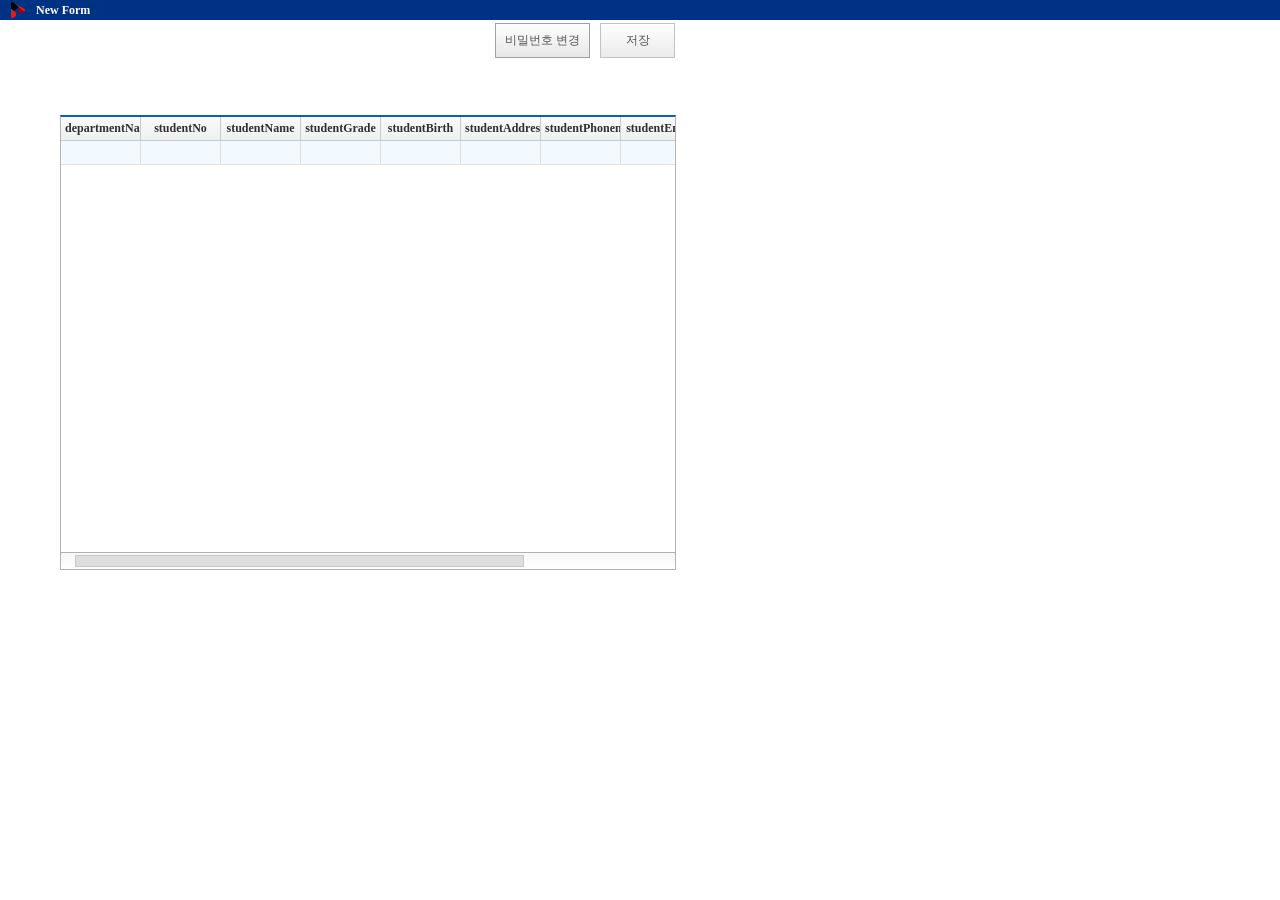
==== src/main/webapp/nexaui/index.html @ ba9d5f0c "nexaui 화면까지 commit" ====
<!DOCTYPE HTML PUBLIC "-//W3C//DTD HTML 4.01 Transitional//EN" "http://www.w3.org/TR/html4/loose.dtd">
<html > <!-- LANGUAGE : locale setting (value of location property in Environment) -->
<head>
	<meta http-equiv="X-UA-Compatible" content="IE=Edge">
	<meta http-equiv="content-type" content="application/xhtml+xml; charset=UTF-8">
	<meta name="viewport" content="user-scalable=1, initial-scale=0.1, width=device-width, target-densitydpi=device-dpi">
	<!-- META_CHECKVERSION : Add if value of checkversion property in Envrionment is true -->

	
	<!-- FAVICON_ICON : favion setting (value of icon property in Environment. add to value of icon property in Environment) -->

	
	<!-- USERFONT_STYLE : userfont style setting (value of userfontid property in Environment. crate contents contained in xfont file specified userfontid property in Environment) -->

	
	<!-- FRAMEWORK_LIBRARY : framework lodaing path (list of scripts files in the Framework.json file) -->
    <script type="text/javascript" src="./nexacro17lib/framework/SystemBase.js"></script>
    <script type="text/javascript" src="./nexacro17lib/framework/SystemBase_HTML5.js"></script>
    <script type="text/javascript" src="./nexacro17lib/framework/SystemBase_Runtime.js"></script>
    <script type="text/javascript" src="./nexacro17lib/framework/BasicObjs.js"></script>
    <script type="text/javascript" src="./nexacro17lib/framework/ErrorDefine.js"></script>
    <script type="text/javascript" src="./nexacro17lib/framework/Platform_HTML5.js"></script>
    <script type="text/javascript" src="./nexacro17lib/framework/Platform_Runtime.js"></script>
    <script type="text/javascript" src="./nexacro17lib/framework/Platform.js"></script>
    <script type="text/javascript" src="./nexacro17lib/framework/CssObjs.js"></script>
    <script type="text/javascript" src="./nexacro17lib/framework/Device.js"></script>
    <script type="text/javascript" src="./nexacro17lib/framework/Device_Android.js"></script>
    <script type="text/javascript" src="./nexacro17lib/framework/Device_Windows.js"></script>
    <script type="text/javascript" src="./nexacro17lib/framework/Device_iOS.js"></script>
	
	<!-- COMPONENTS_LIBRARY : commonent lodaing path (list of script file in json file specified in the TypeDefinition module) -->
    <script type="text/javascript" src="./nexacro17lib/component/CompBase/Element_HTML5.js"></script>
    <script type="text/javascript" src="./nexacro17lib/component/CompBase/Element_Runtime.js"></script>
    <script type="text/javascript" src="./nexacro17lib/component/CompBase/CompBase.js"></script>
    <script type="text/javascript" src="./nexacro17lib/component/CompBase/CompEventBase.js"></script>
    <script type="text/javascript" src="./nexacro17lib/component/CompBase/Data.js"></script>
    <script type="text/javascript" src="./nexacro17lib/component/CompBase/EditBase.js"></script>
    <script type="text/javascript" src="./nexacro17lib/component/CompBase/FormBase.js"></script>
    <script type="text/javascript" src="./nexacro17lib/component/CompBase/TitleBar.js"></script>
    <script type="text/javascript" src="./nexacro17lib/component/CompBase/StatusBar.js"></script>
    <script type="text/javascript" src="./nexacro17lib/component/CompBase/FrameBase.js"></script>
    <script type="text/javascript" src="./nexacro17lib/component/CompBase/ScrollBar.js"></script>
    <script type="text/javascript" src="./nexacro17lib/component/CompBase/Step.js"></script>
    <script type="text/javascript" src="./nexacro17lib/component/CompBase/Animation.js"></script>
    <script type="text/javascript" src="./nexacro17lib/component/ComComp/Dataset.js"></script>
    <script type="text/javascript" src="./nexacro17lib/component/ComComp/DataObject.js"></script>
    <script type="text/javascript" src="./nexacro17lib/component/ComComp/DomObject.js"></script>
    <script type="text/javascript" src="./nexacro17lib/component/ComComp/Static.js"></script>
    <script type="text/javascript" src="./nexacro17lib/component/ComComp/Button.js"></script>
    <script type="text/javascript" src="./nexacro17lib/component/ComComp/Edit.js"></script>
    <script type="text/javascript" src="./nexacro17lib/component/ComComp/MaskEdit.js"></script>
    <script type="text/javascript" src="./nexacro17lib/component/ComComp/TextArea.js"></script>
    <script type="text/javascript" src="./nexacro17lib/component/ComComp/lang/ko/ime.js"></script>
    <script type="text/javascript" src="./nexacro17lib/component/ComComp/lang/ja/ime.js"></script>
    <script type="text/javascript" src="./nexacro17lib/component/ComComp/ImageViewer.js"></script>
    <script type="text/javascript" src="./nexacro17lib/component/ComComp/CheckBox.js"></script>
    <script type="text/javascript" src="./nexacro17lib/component/ComComp/Radio.js"></script>
    <script type="text/javascript" src="./nexacro17lib/component/ComComp/ListBox.js"></script>
    <script type="text/javascript" src="./nexacro17lib/component/ComComp/Combo.js"></script>
    <script type="text/javascript" src="./nexacro17lib/component/ComComp/Div.js"></script>
    <script type="text/javascript" src="./nexacro17lib/component/ComComp/ProgressBar.js"></script>
    <script type="text/javascript" src="./nexacro17lib/component/ComComp/PopupDiv.js"></script>
    <script type="text/javascript" src="./nexacro17lib/component/ComComp/Menu.js"></script>
    <script type="text/javascript" src="./nexacro17lib/component/ComComp/PopupMenu.js"></script>
    <script type="text/javascript" src="./nexacro17lib/component/ComComp/Spin.js"></script>
    <script type="text/javascript" src="./nexacro17lib/component/ComComp/DatePicker.js"></script>
    <script type="text/javascript" src="./nexacro17lib/component/ComComp/Calendar.js"></script>
    <script type="text/javascript" src="./nexacro17lib/component/ComComp/GroupBox.js"></script>
    <script type="text/javascript" src="./nexacro17lib/component/ComComp/Tab.js"></script>
    <script type="text/javascript" src="./nexacro17lib/component/ComComp/FileDialog.js"></script>
    <script type="text/javascript" src="./nexacro17lib/component/ComComp/FileDownload.js"></script>
    <script type="text/javascript" src="./nexacro17lib/component/ComComp/FileDownTransfer.js"></script>
    <script type="text/javascript" src="./nexacro17lib/component/ComComp/FileUpload.js"></script>
    <script type="text/javascript" src="./nexacro17lib/component/ComComp/FileUpTransfer.js"></script>
    <script type="text/javascript" src="./nexacro17lib/component/ComComp/VideoPlayer.js"></script>
    <script type="text/javascript" src="./nexacro17lib/component/ComComp/WebBrowser.js"></script>
    <script type="text/javascript" src="./nexacro17lib/component/ComComp/GoogleMap.js"></script>
    <script type="text/javascript" src="./nexacro17lib/component/ComComp/Sketch.js"></script>
    <script type="text/javascript" src="./nexacro17lib/component/ComComp/ExportObject.js"></script>
    <script type="text/javascript" src="./nexacro17lib/component/ComComp/ImportObject.js"></script>
    <script type="text/javascript" src="./nexacro17lib/component/ComComp/Tray.js"></script>
    <script type="text/javascript" src="./nexacro17lib/component/ComComp/Plugin.js"></script>
    <script type="text/javascript" src="./nexacro17lib/component/ComComp/VirtualFile.js"></script>
    <script type="text/javascript" src="./nexacro17lib/component/ComComp/Cell.js"></script>
    <script type="text/javascript" src="./nexacro17lib/component/ComComp/View.js"></script>
    <script type="text/javascript" src="./nexacro17lib/component/ComComp/Action.js"></script>
    <script type="text/javascript" src="./nexacro17lib/component/ComComp/WebView.js"></script>
    <script type="text/javascript" src="./nexacro17lib/component/Grid/GridInfo.js"></script>
    <script type="text/javascript" src="./nexacro17lib/component/Grid/Grid.js"></script>
    <script type="text/javascript" src="./nexacro17lib/component/CompBaseEx/SimpleComp.js"></script>
    <script type="text/javascript" src="./nexacro17lib/component/CompBaseEx/ComplexComp.js"></script>
    <script type="text/javascript" src="./nexacro17lib/component/ListView/ListView.js"></script>
    <script type="text/javascript" src="./nexacro17lib/component/DeviceAPI/SQLite.js"></script>
    <script type="text/javascript" src="./nexacro17lib/component/DeviceAPI/SQLite_Runtime.js"></script>
    <script type="text/javascript" src="./nexacro17lib/component/DeviceAPI/DeviceObjs.js"></script>
    <script type="text/javascript" src="./nexacro17lib/component/DeviceAPI/DeviceObjs_Runtime.js"></script>
    <script type="text/javascript" src="./nexacro17lib/component/DeviceAPI/Mobile.js"></script>
    <script type="text/javascript" src="./nexacro17lib/component/DeviceAPI/BluetoothLE.js"></script>
    <script type="text/javascript" src="./nexacro17lib/component/DeviceAPI/TCPClientSocket.js"></script>
	<!-- ENVIRONMENT_LIBRARY : application environment path (path of Environment.xml.js) -->
    <script type="text/javascript" src="./environment.xml.js"></script>
	
	<title></title>
</head>
<body style="margin:0;border:none;-ms-touch-action:none;" onload="oninitframework()">
	<script type="text/javascript">
		function oninitframework()
		{
			<!-- SCREEN_INFORMATION : create screen information defined in Environment > ScreenDefinition -->
			var screeninfo = [
            {"id":"Desktop_screen","type":"desktop","themeid":"theme::default","xadl":"Application_Desktop.xadl.js"}
			];
			nexacro._initHTMLSysEvent(window, document);
			nexacro._initEnvironment(screeninfo);
			<!-- create internal iframe -->
			<!-- USERFONT_INFORMATION : userfontid property is specified in the Environment -->
			nexacro._prepareManagerFrame(onloadframework);
		}
		function onloadframework()
		{
			<!-- application loading -->
			nexacro._loadADL();
		}
		function onfinalframework()
		{
			<!-- application exit -->
		}
	</script>
</body>
</html>
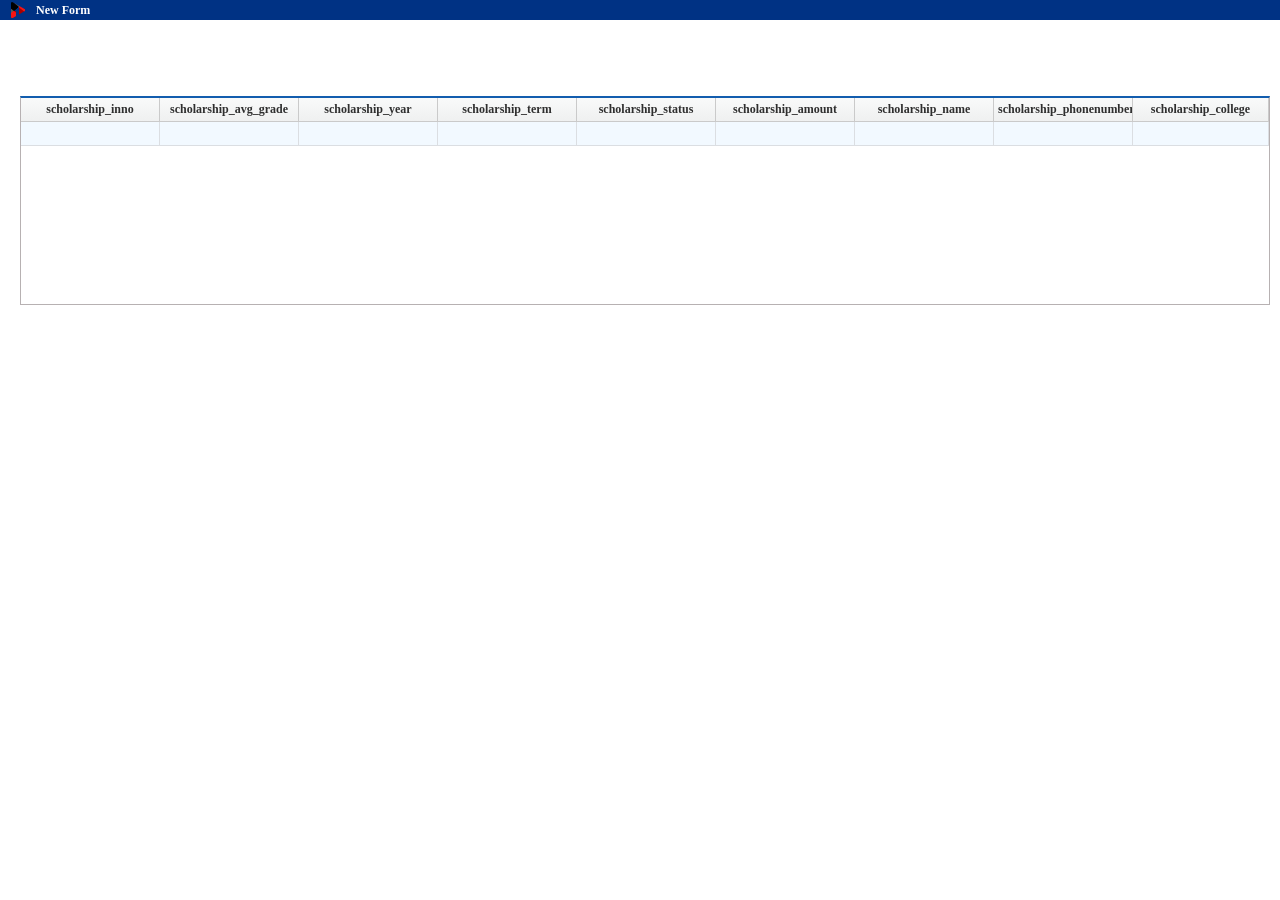
==== commit cf1b3633: "넥사크로 장학금 등록, 전체조회 추가" ====
--- a/src/main/webapp/nexaui/index.html
+++ b/src/main/webapp/nexaui/index.html
@@ -1,132 +1,116 @@
 <!DOCTYPE HTML PUBLIC "-//W3C//DTD HTML 4.01 Transitional//EN" "http://www.w3.org/TR/html4/loose.dtd">
-<html > <!-- LANGUAGE : locale setting (value of location property in Environment) -->
+<html>
 <head>
-	<meta http-equiv="X-UA-Compatible" content="IE=Edge">
-	<meta http-equiv="content-type" content="application/xhtml+xml; charset=UTF-8">
-	<meta name="viewport" content="user-scalable=1, initial-scale=0.1, width=device-width, target-densitydpi=device-dpi">
-	<!-- META_CHECKVERSION : Add if value of checkversion property in Envrionment is true -->
+	<meta http-equiv="X-UA-Compatible" content="IE=Edge" >
+	<meta http-equiv="content-type" content="text/html; charset=UTF-8" >
+	<meta name="viewport" content="user-scalable=1, initial-scale=0.1, width=device-width, target-densitydpi=device-dpi" >
+		
 
 	
-	<!-- FAVICON_ICON : favion setting (value of icon property in Environment. add to value of icon property in Environment) -->
 
+	<script src="./nexacro17lib/framework/SystemBase.js"></script>
+<script src="./nexacro17lib/framework/SystemBase_HTML5.js"></script>
+<script src="./nexacro17lib/framework/SystemBase_Runtime.js"></script>
+<script src="./nexacro17lib/framework/BasicObjs.js"></script>
+<script src="./nexacro17lib/framework/ErrorDefine.js"></script>
+<script src="./nexacro17lib/framework/Platform_HTML5.js"></script>
+<script src="./nexacro17lib/framework/Platform_Runtime.js"></script>
+<script src="./nexacro17lib/framework/Platform.js"></script>
+<script src="./nexacro17lib/framework/CssObjs.js"></script>
+<script src="./nexacro17lib/framework/Device.js"></script>
+<script src="./nexacro17lib/framework/Device_Android.js"></script>
+<script src="./nexacro17lib/framework/Device_Windows.js"></script>
+<script src="./nexacro17lib/framework/Device_iOS.js"></script>
 	
-	<!-- USERFONT_STYLE : userfont style setting (value of userfontid property in Environment. crate contents contained in xfont file specified userfontid property in Environment) -->
-
+    <script src="./nexacro17lib/component/CompBase/Element_HTML5.js"></script>
+    <script src="./nexacro17lib/component/CompBase/Element_Runtime.js"></script>
+    <script src="./nexacro17lib/component/CompBase/CompBase.js"></script>
+    <script src="./nexacro17lib/component/CompBase/CompEventBase.js"></script>
+    <script src="./nexacro17lib/component/CompBase/Data.js"></script>
+    <script src="./nexacro17lib/component/CompBase/EditBase.js"></script>
+    <script src="./nexacro17lib/component/CompBase/FormBase.js"></script>
+    <script src="./nexacro17lib/component/CompBase/TitleBar.js"></script>
+    <script src="./nexacro17lib/component/CompBase/StatusBar.js"></script>
+    <script src="./nexacro17lib/component/CompBase/FrameBase.js"></script>
+    <script src="./nexacro17lib/component/CompBase/ScrollBar.js"></script>
+    <script src="./nexacro17lib/component/CompBase/Step.js"></script>
+    <script src="./nexacro17lib/component/CompBase/Animation.js"></script>
+    <script src="./nexacro17lib/component/ComComp/Dataset.js"></script>
+    <script src="./nexacro17lib/component/ComComp/DomObject.js"></script>
+    <script src="./nexacro17lib/component/ComComp/Static.js"></script>
+    <script src="./nexacro17lib/component/ComComp/Button.js"></script>
+    <script src="./nexacro17lib/component/ComComp/Edit.js"></script>
+    <script src="./nexacro17lib/component/ComComp/MaskEdit.js"></script>
+    <script src="./nexacro17lib/component/ComComp/TextArea.js"></script>
+    <script src="./nexacro17lib/component/ComComp/lang/ko/ime.js"></script>
+    <script src="./nexacro17lib/component/ComComp/lang/ja/ime.js"></script>
+    <script src="./nexacro17lib/component/ComComp/ImageViewer.js"></script>
+    <script src="./nexacro17lib/component/ComComp/CheckBox.js"></script>
+    <script src="./nexacro17lib/component/ComComp/Radio.js"></script>
+    <script src="./nexacro17lib/component/ComComp/ListBox.js"></script>
+    <script src="./nexacro17lib/component/ComComp/Combo.js"></script>
+    <script src="./nexacro17lib/component/ComComp/Div.js"></script>
+    <script src="./nexacro17lib/component/ComComp/ProgressBar.js"></script>
+    <script src="./nexacro17lib/component/ComComp/PopupDiv.js"></script>
+    <script src="./nexacro17lib/component/ComComp/Menu.js"></script>
+    <script src="./nexacro17lib/component/ComComp/PopupMenu.js"></script>
+    <script src="./nexacro17lib/component/ComComp/Spin.js"></script>
+    <script src="./nexacro17lib/component/ComComp/DatePicker.js"></script>
+    <script src="./nexacro17lib/component/ComComp/Calendar.js"></script>
+    <script src="./nexacro17lib/component/ComComp/GroupBox.js"></script>
+    <script src="./nexacro17lib/component/ComComp/Tab.js"></script>
+    <script src="./nexacro17lib/component/ComComp/FileDialog.js"></script>
+    <script src="./nexacro17lib/component/ComComp/FileDownload.js"></script>
+    <script src="./nexacro17lib/component/ComComp/FileDownTransfer.js"></script>
+    <script src="./nexacro17lib/component/ComComp/FileUpload.js"></script>
+    <script src="./nexacro17lib/component/ComComp/FileUpTransfer.js"></script>
+    <script src="./nexacro17lib/component/ComComp/VideoPlayer.js"></script>
+    <script src="./nexacro17lib/component/ComComp/WebBrowser.js"></script>
+    <script src="./nexacro17lib/component/ComComp/GoogleMap.js"></script>
+    <script src="./nexacro17lib/component/ComComp/Sketch.js"></script>
+    <script src="./nexacro17lib/component/ComComp/ExportObject.js"></script>
+    <script src="./nexacro17lib/component/ComComp/ImportObject.js"></script>
+    <script src="./nexacro17lib/component/ComComp/Tray.js"></script>
+    <script src="./nexacro17lib/component/ComComp/Plugin.js"></script>
+    <script src="./nexacro17lib/component/ComComp/VirtualFile.js"></script>
+    <script src="./nexacro17lib/component/ComComp/Cell.js"></script>
+    <script src="./nexacro17lib/component/Grid/GridInfo.js"></script>
+    <script src="./nexacro17lib/component/Grid/Grid.js"></script>
+    <script src="./nexacro17lib/component/CompBaseEx/SimpleComp.js"></script>
+    <script src="./nexacro17lib/component/CompBaseEx/ComplexComp.js"></script>
+    <script src="./nexacro17lib/component/ListView/ListView.js"></script>
+    <script src="./nexacro17lib/component/DeviceAPI/SQLite.js"></script>
+    <script src="./nexacro17lib/component/DeviceAPI/SQLite_Runtime.js"></script>
+    <script src="./nexacro17lib/component/DeviceAPI/DeviceObjs.js"></script>
+    <script src="./nexacro17lib/component/DeviceAPI/DeviceObjs_Runtime.js"></script>
+    <script src="./nexacro17lib/component/DeviceAPI/Mobile.js"></script>
+    <script src="./nexacro17lib/component/DeviceAPI/BluetoothLE.js"></script>
+    <script src="./nexacro17lib/component/DeviceAPI/TCPClientSocket.js"></script>
 	
-	<!-- FRAMEWORK_LIBRARY : framework lodaing path (list of scripts files in the Framework.json file) -->
-    <script type="text/javascript" src="./nexacro17lib/framework/SystemBase.js"></script>
-    <script type="text/javascript" src="./nexacro17lib/framework/SystemBase_HTML5.js"></script>
-    <script type="text/javascript" src="./nexacro17lib/framework/SystemBase_Runtime.js"></script>
-    <script type="text/javascript" src="./nexacro17lib/framework/BasicObjs.js"></script>
-    <script type="text/javascript" src="./nexacro17lib/framework/ErrorDefine.js"></script>
-    <script type="text/javascript" src="./nexacro17lib/framework/Platform_HTML5.js"></script>
-    <script type="text/javascript" src="./nexacro17lib/framework/Platform_Runtime.js"></script>
-    <script type="text/javascript" src="./nexacro17lib/framework/Platform.js"></script>
-    <script type="text/javascript" src="./nexacro17lib/framework/CssObjs.js"></script>
-    <script type="text/javascript" src="./nexacro17lib/framework/Device.js"></script>
-    <script type="text/javascript" src="./nexacro17lib/framework/Device_Android.js"></script>
-    <script type="text/javascript" src="./nexacro17lib/framework/Device_Windows.js"></script>
-    <script type="text/javascript" src="./nexacro17lib/framework/Device_iOS.js"></script>
-	
-	<!-- COMPONENTS_LIBRARY : commonent lodaing path (list of script file in json file specified in the TypeDefinition module) -->
-    <script type="text/javascript" src="./nexacro17lib/component/CompBase/Element_HTML5.js"></script>
-    <script type="text/javascript" src="./nexacro17lib/component/CompBase/Element_Runtime.js"></script>
-    <script type="text/javascript" src="./nexacro17lib/component/CompBase/CompBase.js"></script>
-    <script type="text/javascript" src="./nexacro17lib/component/CompBase/CompEventBase.js"></script>
-    <script type="text/javascript" src="./nexacro17lib/component/CompBase/Data.js"></script>
-    <script type="text/javascript" src="./nexacro17lib/component/CompBase/EditBase.js"></script>
-    <script type="text/javascript" src="./nexacro17lib/component/CompBase/FormBase.js"></script>
-    <script type="text/javascript" src="./nexacro17lib/component/CompBase/TitleBar.js"></script>
-    <script type="text/javascript" src="./nexacro17lib/component/CompBase/StatusBar.js"></script>
-    <script type="text/javascript" src="./nexacro17lib/component/CompBase/FrameBase.js"></script>
-    <script type="text/javascript" src="./nexacro17lib/component/CompBase/ScrollBar.js"></script>
-    <script type="text/javascript" src="./nexacro17lib/component/CompBase/Step.js"></script>
-    <script type="text/javascript" src="./nexacro17lib/component/CompBase/Animation.js"></script>
-    <script type="text/javascript" src="./nexacro17lib/component/ComComp/Dataset.js"></script>
-    <script type="text/javascript" src="./nexacro17lib/component/ComComp/DataObject.js"></script>
-    <script type="text/javascript" src="./nexacro17lib/component/ComComp/DomObject.js"></script>
-    <script type="text/javascript" src="./nexacro17lib/component/ComComp/Static.js"></script>
-    <script type="text/javascript" src="./nexacro17lib/component/ComComp/Button.js"></script>
-    <script type="text/javascript" src="./nexacro17lib/component/ComComp/Edit.js"></script>
-    <script type="text/javascript" src="./nexacro17lib/component/ComComp/MaskEdit.js"></script>
-    <script type="text/javascript" src="./nexacro17lib/component/ComComp/TextArea.js"></script>
-    <script type="text/javascript" src="./nexacro17lib/component/ComComp/lang/ko/ime.js"></script>
-    <script type="text/javascript" src="./nexacro17lib/component/ComComp/lang/ja/ime.js"></script>
-    <script type="text/javascript" src="./nexacro17lib/component/ComComp/ImageViewer.js"></script>
-    <script type="text/javascript" src="./nexacro17lib/component/ComComp/CheckBox.js"></script>
-    <script type="text/javascript" src="./nexacro17lib/component/ComComp/Radio.js"></script>
-    <script type="text/javascript" src="./nexacro17lib/component/ComComp/ListBox.js"></script>
-    <script type="text/javascript" src="./nexacro17lib/component/ComComp/Combo.js"></script>
-    <script type="text/javascript" src="./nexacro17lib/component/ComComp/Div.js"></script>
-    <script type="text/javascript" src="./nexacro17lib/component/ComComp/ProgressBar.js"></script>
-    <script type="text/javascript" src="./nexacro17lib/component/ComComp/PopupDiv.js"></script>
-    <script type="text/javascript" src="./nexacro17lib/component/ComComp/Menu.js"></script>
-    <script type="text/javascript" src="./nexacro17lib/component/ComComp/PopupMenu.js"></script>
-    <script type="text/javascript" src="./nexacro17lib/component/ComComp/Spin.js"></script>
-    <script type="text/javascript" src="./nexacro17lib/component/ComComp/DatePicker.js"></script>
-    <script type="text/javascript" src="./nexacro17lib/component/ComComp/Calendar.js"></script>
-    <script type="text/javascript" src="./nexacro17lib/component/ComComp/GroupBox.js"></script>
-    <script type="text/javascript" src="./nexacro17lib/component/ComComp/Tab.js"></script>
-    <script type="text/javascript" src="./nexacro17lib/component/ComComp/FileDialog.js"></script>
-    <script type="text/javascript" src="./nexacro17lib/component/ComComp/FileDownload.js"></script>
-    <script type="text/javascript" src="./nexacro17lib/component/ComComp/FileDownTransfer.js"></script>
-    <script type="text/javascript" src="./nexacro17lib/component/ComComp/FileUpload.js"></script>
-    <script type="text/javascript" src="./nexacro17lib/component/ComComp/FileUpTransfer.js"></script>
-    <script type="text/javascript" src="./nexacro17lib/component/ComComp/VideoPlayer.js"></script>
-    <script type="text/javascript" src="./nexacro17lib/component/ComComp/WebBrowser.js"></script>
-    <script type="text/javascript" src="./nexacro17lib/component/ComComp/GoogleMap.js"></script>
-    <script type="text/javascript" src="./nexacro17lib/component/ComComp/Sketch.js"></script>
-    <script type="text/javascript" src="./nexacro17lib/component/ComComp/ExportObject.js"></script>
-    <script type="text/javascript" src="./nexacro17lib/component/ComComp/ImportObject.js"></script>
-    <script type="text/javascript" src="./nexacro17lib/component/ComComp/Tray.js"></script>
-    <script type="text/javascript" src="./nexacro17lib/component/ComComp/Plugin.js"></script>
-    <script type="text/javascript" src="./nexacro17lib/component/ComComp/VirtualFile.js"></script>
-    <script type="text/javascript" src="./nexacro17lib/component/ComComp/Cell.js"></script>
-    <script type="text/javascript" src="./nexacro17lib/component/ComComp/View.js"></script>
-    <script type="text/javascript" src="./nexacro17lib/component/ComComp/Action.js"></script>
-    <script type="text/javascript" src="./nexacro17lib/component/ComComp/WebView.js"></script>
-    <script type="text/javascript" src="./nexacro17lib/component/Grid/GridInfo.js"></script>
-    <script type="text/javascript" src="./nexacro17lib/component/Grid/Grid.js"></script>
-    <script type="text/javascript" src="./nexacro17lib/component/CompBaseEx/SimpleComp.js"></script>
-    <script type="text/javascript" src="./nexacro17lib/component/CompBaseEx/ComplexComp.js"></script>
-    <script type="text/javascript" src="./nexacro17lib/component/ListView/ListView.js"></script>
-    <script type="text/javascript" src="./nexacro17lib/component/DeviceAPI/SQLite.js"></script>
-    <script type="text/javascript" src="./nexacro17lib/component/DeviceAPI/SQLite_Runtime.js"></script>
-    <script type="text/javascript" src="./nexacro17lib/component/DeviceAPI/DeviceObjs.js"></script>
-    <script type="text/javascript" src="./nexacro17lib/component/DeviceAPI/DeviceObjs_Runtime.js"></script>
-    <script type="text/javascript" src="./nexacro17lib/component/DeviceAPI/Mobile.js"></script>
-    <script type="text/javascript" src="./nexacro17lib/component/DeviceAPI/BluetoothLE.js"></script>
-    <script type="text/javascript" src="./nexacro17lib/component/DeviceAPI/TCPClientSocket.js"></script>
-	<!-- ENVIRONMENT_LIBRARY : application environment path (path of Environment.xml.js) -->
-    <script type="text/javascript" src="./environment.xml.js"></script>
-	
+    <script src="./environment.xml.js"></script>
+     
 	<title></title>
 </head>
 <body style="margin:0;border:none;-ms-touch-action:none;" onload="oninitframework()">
-	<script type="text/javascript">
+	<script>
 		function oninitframework()
 		{
-			<!-- SCREEN_INFORMATION : create screen information defined in Environment > ScreenDefinition -->
 			var screeninfo = [
             {"id":"Desktop_screen","type":"desktop","themeid":"theme::default","xadl":"Application_Desktop.xadl.js"}
 			];
-			nexacro._initHTMLSysEvent(window, document);
+
+			nexacro._initHTMLSysEvent(window, document);			
 			nexacro._initEnvironment(screeninfo);
-			<!-- create internal iframe -->
-			<!-- USERFONT_INFORMATION : userfontid property is specified in the Environment -->
-			nexacro._prepareManagerFrame(onloadframework);
+            nexacro._prepareManagerFrame(onloadframework);
 		}
 		function onloadframework()
 		{
-			<!-- application loading -->
 			nexacro._loadADL();
 		}
 		function onfinalframework()
 		{
-			<!-- application exit -->
+			
 		}
 	</script>
 </body>
-</html>
-  
-  
+</html>
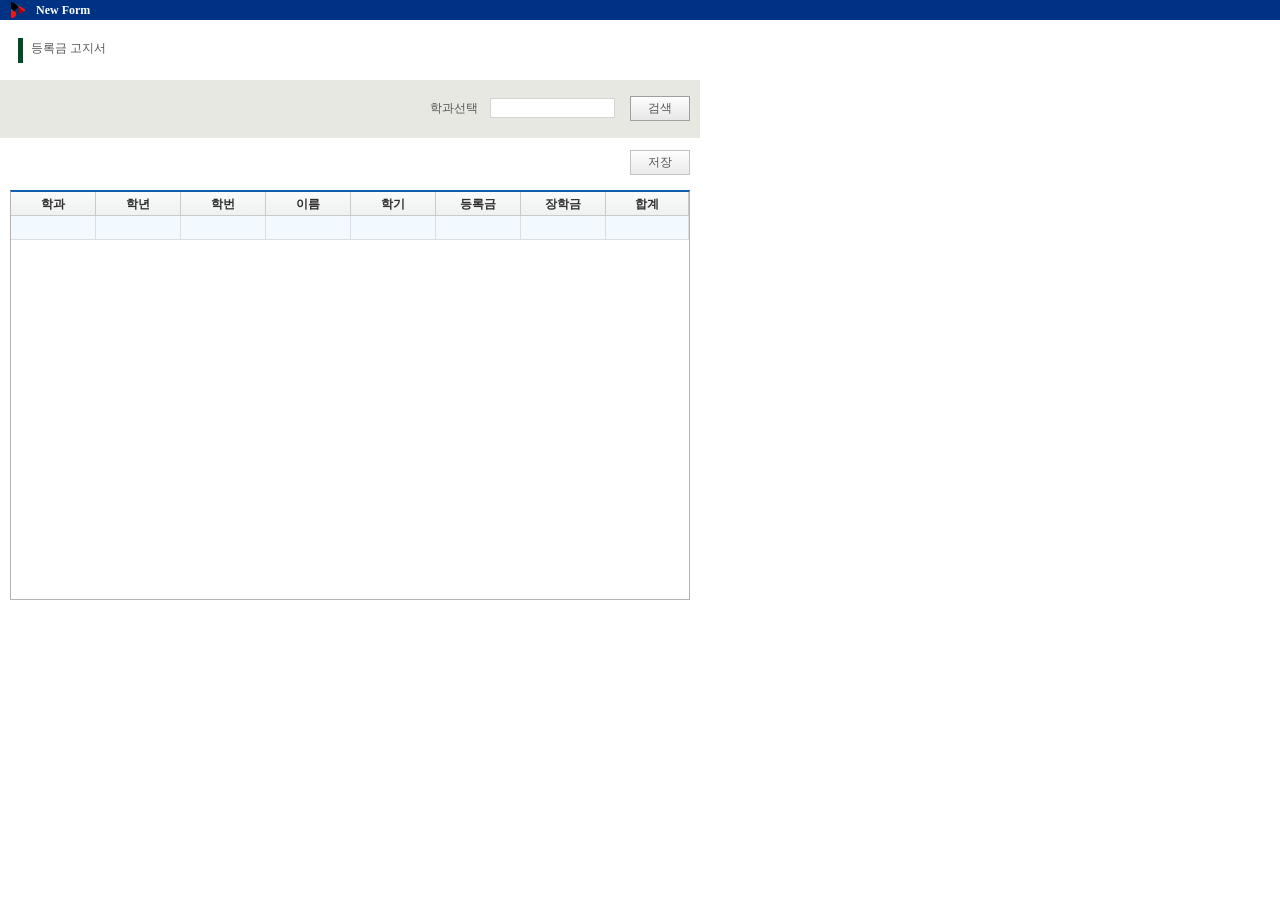
==== commit 72993c78: "등록금 학과별 학생 조회 진행중 임시커밋" ====
--- a/src/main/webapp/nexaui/index.html
+++ b/src/main/webapp/nexaui/index.html
@@ -1,116 +1,132 @@
 <!DOCTYPE HTML PUBLIC "-//W3C//DTD HTML 4.01 Transitional//EN" "http://www.w3.org/TR/html4/loose.dtd">
-<html>
+<html > <!-- LANGUAGE : locale setting (value of location property in Environment) -->
 <head>
-	<meta http-equiv="X-UA-Compatible" content="IE=Edge" >
-	<meta http-equiv="content-type" content="text/html; charset=UTF-8" >
-	<meta name="viewport" content="user-scalable=1, initial-scale=0.1, width=device-width, target-densitydpi=device-dpi" >
-		
+	<meta http-equiv="X-UA-Compatible" content="IE=Edge">
+	<meta http-equiv="content-type" content="application/xhtml+xml; charset=UTF-8">
+	<meta name="viewport" content="user-scalable=1, initial-scale=0.1, width=device-width, target-densitydpi=device-dpi">
+	<!-- META_CHECKVERSION : Add if value of checkversion property in Envrionment is true -->
 
 	
+	<!-- FAVICON_ICON : favion setting (value of icon property in Environment. add to value of icon property in Environment) -->
 
-	<script src="./nexacro17lib/framework/SystemBase.js"></script>
-<script src="./nexacro17lib/framework/SystemBase_HTML5.js"></script>
-<script src="./nexacro17lib/framework/SystemBase_Runtime.js"></script>
-<script src="./nexacro17lib/framework/BasicObjs.js"></script>
-<script src="./nexacro17lib/framework/ErrorDefine.js"></script>
-<script src="./nexacro17lib/framework/Platform_HTML5.js"></script>
-<script src="./nexacro17lib/framework/Platform_Runtime.js"></script>
-<script src="./nexacro17lib/framework/Platform.js"></script>
-<script src="./nexacro17lib/framework/CssObjs.js"></script>
-<script src="./nexacro17lib/framework/Device.js"></script>
-<script src="./nexacro17lib/framework/Device_Android.js"></script>
-<script src="./nexacro17lib/framework/Device_Windows.js"></script>
-<script src="./nexacro17lib/framework/Device_iOS.js"></script>
 	
-    <script src="./nexacro17lib/component/CompBase/Element_HTML5.js"></script>
-    <script src="./nexacro17lib/component/CompBase/Element_Runtime.js"></script>
-    <script src="./nexacro17lib/component/CompBase/CompBase.js"></script>
-    <script src="./nexacro17lib/component/CompBase/CompEventBase.js"></script>
-    <script src="./nexacro17lib/component/CompBase/Data.js"></script>
-    <script src="./nexacro17lib/component/CompBase/EditBase.js"></script>
-    <script src="./nexacro17lib/component/CompBase/FormBase.js"></script>
-    <script src="./nexacro17lib/component/CompBase/TitleBar.js"></script>
-    <script src="./nexacro17lib/component/CompBase/StatusBar.js"></script>
-    <script src="./nexacro17lib/component/CompBase/FrameBase.js"></script>
-    <script src="./nexacro17lib/component/CompBase/ScrollBar.js"></script>
-    <script src="./nexacro17lib/component/CompBase/Step.js"></script>
-    <script src="./nexacro17lib/component/CompBase/Animation.js"></script>
-    <script src="./nexacro17lib/component/ComComp/Dataset.js"></script>
-    <script src="./nexacro17lib/component/ComComp/DomObject.js"></script>
-    <script src="./nexacro17lib/component/ComComp/Static.js"></script>
-    <script src="./nexacro17lib/component/ComComp/Button.js"></script>
-    <script src="./nexacro17lib/component/ComComp/Edit.js"></script>
-    <script src="./nexacro17lib/component/ComComp/MaskEdit.js"></script>
-    <script src="./nexacro17lib/component/ComComp/TextArea.js"></script>
-    <script src="./nexacro17lib/component/ComComp/lang/ko/ime.js"></script>
-    <script src="./nexacro17lib/component/ComComp/lang/ja/ime.js"></script>
-    <script src="./nexacro17lib/component/ComComp/ImageViewer.js"></script>
-    <script src="./nexacro17lib/component/ComComp/CheckBox.js"></script>
-    <script src="./nexacro17lib/component/ComComp/Radio.js"></script>
-    <script src="./nexacro17lib/component/ComComp/ListBox.js"></script>
-    <script src="./nexacro17lib/component/ComComp/Combo.js"></script>
-    <script src="./nexacro17lib/component/ComComp/Div.js"></script>
-    <script src="./nexacro17lib/component/ComComp/ProgressBar.js"></script>
-    <script src="./nexacro17lib/component/ComComp/PopupDiv.js"></script>
-    <script src="./nexacro17lib/component/ComComp/Menu.js"></script>
-    <script src="./nexacro17lib/component/ComComp/PopupMenu.js"></script>
-    <script src="./nexacro17lib/component/ComComp/Spin.js"></script>
-    <script src="./nexacro17lib/component/ComComp/DatePicker.js"></script>
-    <script src="./nexacro17lib/component/ComComp/Calendar.js"></script>
-    <script src="./nexacro17lib/component/ComComp/GroupBox.js"></script>
-    <script src="./nexacro17lib/component/ComComp/Tab.js"></script>
-    <script src="./nexacro17lib/component/ComComp/FileDialog.js"></script>
-    <script src="./nexacro17lib/component/ComComp/FileDownload.js"></script>
-    <script src="./nexacro17lib/component/ComComp/FileDownTransfer.js"></script>
-    <script src="./nexacro17lib/component/ComComp/FileUpload.js"></script>
-    <script src="./nexacro17lib/component/ComComp/FileUpTransfer.js"></script>
-    <script src="./nexacro17lib/component/ComComp/VideoPlayer.js"></script>
-    <script src="./nexacro17lib/component/ComComp/WebBrowser.js"></script>
-    <script src="./nexacro17lib/component/ComComp/GoogleMap.js"></script>
-    <script src="./nexacro17lib/component/ComComp/Sketch.js"></script>
-    <script src="./nexacro17lib/component/ComComp/ExportObject.js"></script>
-    <script src="./nexacro17lib/component/ComComp/ImportObject.js"></script>
-    <script src="./nexacro17lib/component/ComComp/Tray.js"></script>
-    <script src="./nexacro17lib/component/ComComp/Plugin.js"></script>
-    <script src="./nexacro17lib/component/ComComp/VirtualFile.js"></script>
-    <script src="./nexacro17lib/component/ComComp/Cell.js"></script>
-    <script src="./nexacro17lib/component/Grid/GridInfo.js"></script>
-    <script src="./nexacro17lib/component/Grid/Grid.js"></script>
-    <script src="./nexacro17lib/component/CompBaseEx/SimpleComp.js"></script>
-    <script src="./nexacro17lib/component/CompBaseEx/ComplexComp.js"></script>
-    <script src="./nexacro17lib/component/ListView/ListView.js"></script>
-    <script src="./nexacro17lib/component/DeviceAPI/SQLite.js"></script>
-    <script src="./nexacro17lib/component/DeviceAPI/SQLite_Runtime.js"></script>
-    <script src="./nexacro17lib/component/DeviceAPI/DeviceObjs.js"></script>
-    <script src="./nexacro17lib/component/DeviceAPI/DeviceObjs_Runtime.js"></script>
-    <script src="./nexacro17lib/component/DeviceAPI/Mobile.js"></script>
-    <script src="./nexacro17lib/component/DeviceAPI/BluetoothLE.js"></script>
-    <script src="./nexacro17lib/component/DeviceAPI/TCPClientSocket.js"></script>
+	<!-- USERFONT_STYLE : userfont style setting (value of userfontid property in Environment. crate contents contained in xfont file specified userfontid property in Environment) -->
+
 	
-    <script src="./environment.xml.js"></script>
-     
+	<!-- FRAMEWORK_LIBRARY : framework lodaing path (list of scripts files in the Framework.json file) -->
+    <script type="text/javascript" src="./nexacro17lib/framework/SystemBase.js"></script>
+    <script type="text/javascript" src="./nexacro17lib/framework/SystemBase_HTML5.js"></script>
+    <script type="text/javascript" src="./nexacro17lib/framework/SystemBase_Runtime.js"></script>
+    <script type="text/javascript" src="./nexacro17lib/framework/BasicObjs.js"></script>
+    <script type="text/javascript" src="./nexacro17lib/framework/ErrorDefine.js"></script>
+    <script type="text/javascript" src="./nexacro17lib/framework/Platform_HTML5.js"></script>
+    <script type="text/javascript" src="./nexacro17lib/framework/Platform_Runtime.js"></script>
+    <script type="text/javascript" src="./nexacro17lib/framework/Platform.js"></script>
+    <script type="text/javascript" src="./nexacro17lib/framework/CssObjs.js"></script>
+    <script type="text/javascript" src="./nexacro17lib/framework/Device.js"></script>
+    <script type="text/javascript" src="./nexacro17lib/framework/Device_Android.js"></script>
+    <script type="text/javascript" src="./nexacro17lib/framework/Device_Windows.js"></script>
+    <script type="text/javascript" src="./nexacro17lib/framework/Device_iOS.js"></script>
+	
+	<!-- COMPONENTS_LIBRARY : commonent lodaing path (list of script file in json file specified in the TypeDefinition module) -->
+    <script type="text/javascript" src="./nexacro17lib/component/CompBase/Element_HTML5.js"></script>
+    <script type="text/javascript" src="./nexacro17lib/component/CompBase/Element_Runtime.js"></script>
+    <script type="text/javascript" src="./nexacro17lib/component/CompBase/CompBase.js"></script>
+    <script type="text/javascript" src="./nexacro17lib/component/CompBase/CompEventBase.js"></script>
+    <script type="text/javascript" src="./nexacro17lib/component/CompBase/Data.js"></script>
+    <script type="text/javascript" src="./nexacro17lib/component/CompBase/EditBase.js"></script>
+    <script type="text/javascript" src="./nexacro17lib/component/CompBase/FormBase.js"></script>
+    <script type="text/javascript" src="./nexacro17lib/component/CompBase/TitleBar.js"></script>
+    <script type="text/javascript" src="./nexacro17lib/component/CompBase/StatusBar.js"></script>
+    <script type="text/javascript" src="./nexacro17lib/component/CompBase/FrameBase.js"></script>
+    <script type="text/javascript" src="./nexacro17lib/component/CompBase/ScrollBar.js"></script>
+    <script type="text/javascript" src="./nexacro17lib/component/CompBase/Step.js"></script>
+    <script type="text/javascript" src="./nexacro17lib/component/CompBase/Animation.js"></script>
+    <script type="text/javascript" src="./nexacro17lib/component/ComComp/Dataset.js"></script>
+    <script type="text/javascript" src="./nexacro17lib/component/ComComp/DataObject.js"></script>
+    <script type="text/javascript" src="./nexacro17lib/component/ComComp/DomObject.js"></script>
+    <script type="text/javascript" src="./nexacro17lib/component/ComComp/Static.js"></script>
+    <script type="text/javascript" src="./nexacro17lib/component/ComComp/Button.js"></script>
+    <script type="text/javascript" src="./nexacro17lib/component/ComComp/Edit.js"></script>
+    <script type="text/javascript" src="./nexacro17lib/component/ComComp/MaskEdit.js"></script>
+    <script type="text/javascript" src="./nexacro17lib/component/ComComp/TextArea.js"></script>
+    <script type="text/javascript" src="./nexacro17lib/component/ComComp/lang/ko/ime.js"></script>
+    <script type="text/javascript" src="./nexacro17lib/component/ComComp/lang/ja/ime.js"></script>
+    <script type="text/javascript" src="./nexacro17lib/component/ComComp/ImageViewer.js"></script>
+    <script type="text/javascript" src="./nexacro17lib/component/ComComp/CheckBox.js"></script>
+    <script type="text/javascript" src="./nexacro17lib/component/ComComp/Radio.js"></script>
+    <script type="text/javascript" src="./nexacro17lib/component/ComComp/ListBox.js"></script>
+    <script type="text/javascript" src="./nexacro17lib/component/ComComp/Combo.js"></script>
+    <script type="text/javascript" src="./nexacro17lib/component/ComComp/Div.js"></script>
+    <script type="text/javascript" src="./nexacro17lib/component/ComComp/ProgressBar.js"></script>
+    <script type="text/javascript" src="./nexacro17lib/component/ComComp/PopupDiv.js"></script>
+    <script type="text/javascript" src="./nexacro17lib/component/ComComp/Menu.js"></script>
+    <script type="text/javascript" src="./nexacro17lib/component/ComComp/PopupMenu.js"></script>
+    <script type="text/javascript" src="./nexacro17lib/component/ComComp/Spin.js"></script>
+    <script type="text/javascript" src="./nexacro17lib/component/ComComp/DatePicker.js"></script>
+    <script type="text/javascript" src="./nexacro17lib/component/ComComp/Calendar.js"></script>
+    <script type="text/javascript" src="./nexacro17lib/component/ComComp/GroupBox.js"></script>
+    <script type="text/javascript" src="./nexacro17lib/component/ComComp/Tab.js"></script>
+    <script type="text/javascript" src="./nexacro17lib/component/ComComp/FileDialog.js"></script>
+    <script type="text/javascript" src="./nexacro17lib/component/ComComp/FileDownload.js"></script>
+    <script type="text/javascript" src="./nexacro17lib/component/ComComp/FileDownTransfer.js"></script>
+    <script type="text/javascript" src="./nexacro17lib/component/ComComp/FileUpload.js"></script>
+    <script type="text/javascript" src="./nexacro17lib/component/ComComp/FileUpTransfer.js"></script>
+    <script type="text/javascript" src="./nexacro17lib/component/ComComp/VideoPlayer.js"></script>
+    <script type="text/javascript" src="./nexacro17lib/component/ComComp/WebBrowser.js"></script>
+    <script type="text/javascript" src="./nexacro17lib/component/ComComp/GoogleMap.js"></script>
+    <script type="text/javascript" src="./nexacro17lib/component/ComComp/Sketch.js"></script>
+    <script type="text/javascript" src="./nexacro17lib/component/ComComp/ExportObject.js"></script>
+    <script type="text/javascript" src="./nexacro17lib/component/ComComp/ImportObject.js"></script>
+    <script type="text/javascript" src="./nexacro17lib/component/ComComp/Tray.js"></script>
+    <script type="text/javascript" src="./nexacro17lib/component/ComComp/Plugin.js"></script>
+    <script type="text/javascript" src="./nexacro17lib/component/ComComp/VirtualFile.js"></script>
+    <script type="text/javascript" src="./nexacro17lib/component/ComComp/Cell.js"></script>
+    <script type="text/javascript" src="./nexacro17lib/component/ComComp/View.js"></script>
+    <script type="text/javascript" src="./nexacro17lib/component/ComComp/Action.js"></script>
+    <script type="text/javascript" src="./nexacro17lib/component/ComComp/WebView.js"></script>
+    <script type="text/javascript" src="./nexacro17lib/component/Grid/GridInfo.js"></script>
+    <script type="text/javascript" src="./nexacro17lib/component/Grid/Grid.js"></script>
+    <script type="text/javascript" src="./nexacro17lib/component/CompBaseEx/SimpleComp.js"></script>
+    <script type="text/javascript" src="./nexacro17lib/component/CompBaseEx/ComplexComp.js"></script>
+    <script type="text/javascript" src="./nexacro17lib/component/ListView/ListView.js"></script>
+    <script type="text/javascript" src="./nexacro17lib/component/DeviceAPI/SQLite.js"></script>
+    <script type="text/javascript" src="./nexacro17lib/component/DeviceAPI/SQLite_Runtime.js"></script>
+    <script type="text/javascript" src="./nexacro17lib/component/DeviceAPI/DeviceObjs.js"></script>
+    <script type="text/javascript" src="./nexacro17lib/component/DeviceAPI/DeviceObjs_Runtime.js"></script>
+    <script type="text/javascript" src="./nexacro17lib/component/DeviceAPI/Mobile.js"></script>
+    <script type="text/javascript" src="./nexacro17lib/component/DeviceAPI/BluetoothLE.js"></script>
+    <script type="text/javascript" src="./nexacro17lib/component/DeviceAPI/TCPClientSocket.js"></script>
+	<!-- ENVIRONMENT_LIBRARY : application environment path (path of Environment.xml.js) -->
+    <script type="text/javascript" src="./environment.xml.js"></script>
+	
 	<title></title>
 </head>
 <body style="margin:0;border:none;-ms-touch-action:none;" onload="oninitframework()">
-	<script>
+	<script type="text/javascript">
 		function oninitframework()
 		{
+			<!-- SCREEN_INFORMATION : create screen information defined in Environment > ScreenDefinition -->
 			var screeninfo = [
             {"id":"Desktop_screen","type":"desktop","themeid":"theme::default","xadl":"Application_Desktop.xadl.js"}
 			];
-
-			nexacro._initHTMLSysEvent(window, document);			
+			nexacro._initHTMLSysEvent(window, document);
 			nexacro._initEnvironment(screeninfo);
-            nexacro._prepareManagerFrame(onloadframework);
+			<!-- create internal iframe -->
+			<!-- USERFONT_INFORMATION : userfontid property is specified in the Environment -->
+			nexacro._prepareManagerFrame(onloadframework);
 		}
 		function onloadframework()
 		{
+			<!-- application loading -->
 			nexacro._loadADL();
 		}
 		function onfinalframework()
 		{
-			
+			<!-- application exit -->
 		}
 	</script>
 </body>
-</html>
+</html>
+  
+  
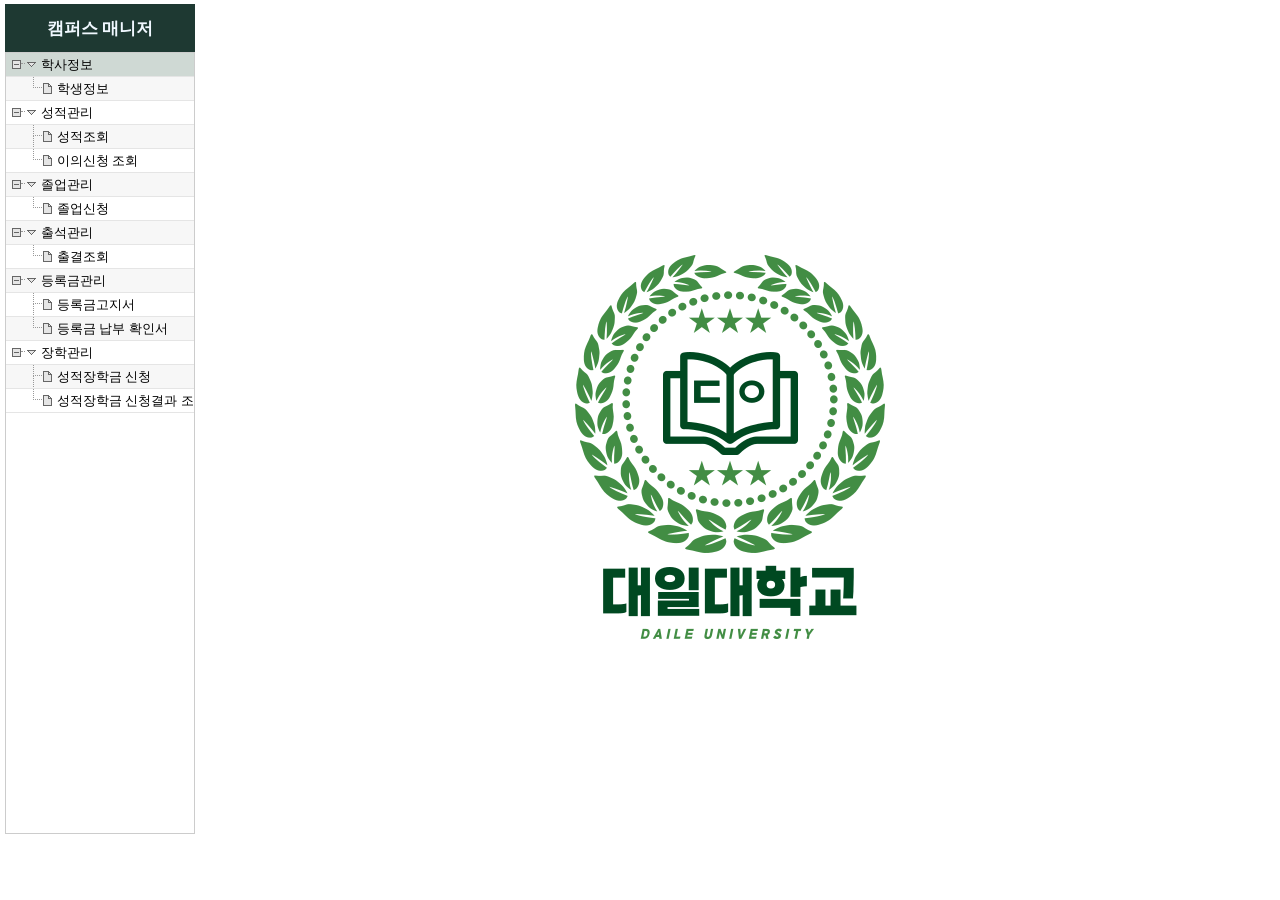
==== commit 95eae046: "넥사크로 패킹 완료" ====
--- a/src/main/webapp/nexaui/index.html
+++ b/src/main/webapp/nexaui/index.html
@@ -108,7 +108,9 @@
 		{
 			<!-- SCREEN_INFORMATION : create screen information defined in Environment > ScreenDefinition -->
 			var screeninfo = [
-            {"id":"Desktop_screen","type":"desktop","themeid":"theme::default","xadl":"Application_Desktop.xadl.js"}
+            {"id":"Desktop_screen","type":"desktop","themeid":"theme::CAMMAE","xadl":"Application_Desktop.xadl.js"},
+            {"id":"Phone_screen","type":"mobile_small","themeid":"theme::android","xadl":"Application_Phone.xadl.js"},
+            {"id":"screen00","type":"desktop","themeid":"theme::CAMMAE","xadl":"Application_SDI.xadl.js"}
 			];
 			nexacro._initHTMLSysEvent(window, document);
 			nexacro._initEnvironment(screeninfo);
